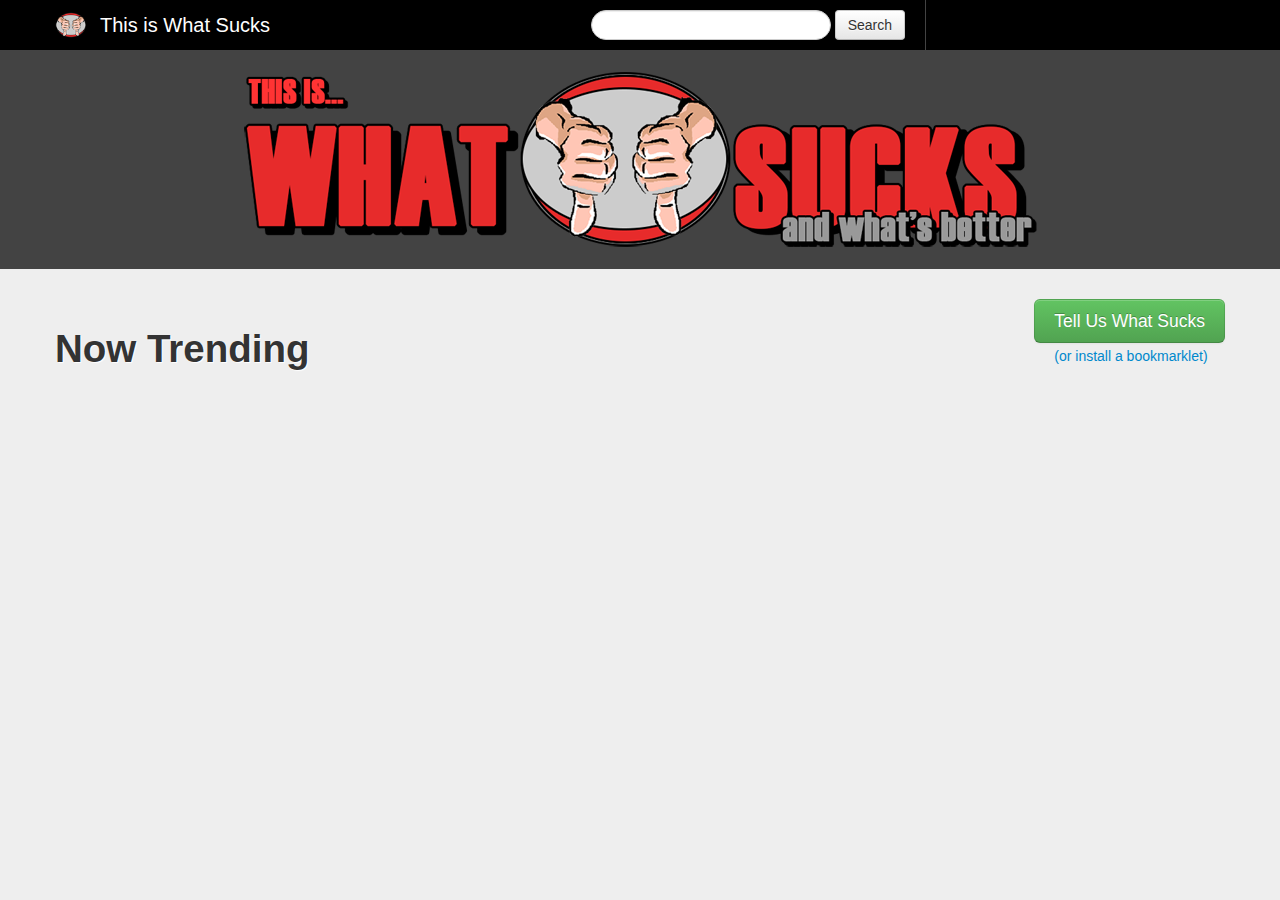
==== index.html @ 532cc8f7 "swlancaster db code" ====
<!DOCTYPE html>
<html lang="en">

    <head>
        <title>This is What Sucks</title>

		<meta name="viewport" content="width=device-width, initial-scale=1"> 

        <link rel="stylesheet" type="text/css" media="all" href="css/bootstrap.css" />
        <link rel="stylesheet" type="text/css" media="all" href="css/main.css" />
        <link rel="stylesheet" type="text/css" media="all" href="css/responsive.css" />

        <script type="text/javascript" src="js/jquery-1.9.1.min.js"></script>
        <script type="text/javascript" src="js/bootstrap.js"></script>
		
    </head>

    <body>

        <div class="navbar navbar-fixed-top">
            <div class="container">
                <div class="left span9">
                    <a href="/">
						<img class="logo" src="images/logo.png" />
                    	<div class="title">This is What Sucks</div>
					</a>
                    
                    <form class="form-search">
                        <input type="text" class="input-large search-query">
                        <button type="submit" class="btn">Search</button>
                    </form>
                </div>
                
                <div class="right span3">
                    <div class="facebook">
                        <div id="fb-root"></div>
						<script src="js/whatsucks.js" type="text/javascript"></script>
                        <fb:login-button autologoutlink="true" perms="email,status_update"></fb:login-button>
                        <div id="fbUser"></div>
                    </div>
                </div>
            </div>
        </div>

        <div class="splash">
            <div class="container">
                <img src="images/splash.png" />
            </div>
        </div>
        
        <div class="container"> 
            <div class="content">

				<div class="action">
                	<a href="#add-suck" role="button" class="btn btn-large btn-success submit" data-toggle="modal">Tell Us What Sucks</a>
					<p class="bookmarklet"><a href="bookmarklet.html">(or install a bookmarklet)</a></p>
				</div>

                <div id="add-suck" class="modal hide fade" tabindex="-1" role="dialog" aria-labelledby="label" aria-hidden="true">
                    <div class="modal-header">
                        <button type="button" class="close" data-dismiss="modal" aria-hidden="true">X</button>
                        <h3 id="label">Tell us what sucks...</h3>
                    </div>

                    <div class="modal-body">
                        <form class="form-horizontal">
                            <div class="control-group">
                                <label class="control-label" for="inputSucks">What Sucks</label>
                                <div class="controls">
                                    <input type="text" id="inputSucks" placeholder="Oscar Pistorius, cancer">
                                </div>
                            </div>
                        </form>

                        <form class="form-horizontal">
                            <div class="control-group">
                                <label class="control-label" for="inputImage">Got an image?</label>
                                <div class="controls">
                                    <input type="text" id="inputImage" placeholder="http://i.imgur.com/JJE9p.jpg">
                                </div>
                            </div>
                        </form>

                        <form class="form-horizontal">
                            <div class="control-group">
                                <label class="control-label" for="inputLink">Got a link?<br />(optional)</label>
                                <div class="controls">
                                    <input type="text" id="inputLink" placeholder="http://www.thisiswhatsucks.co">
                                </div>
                            </div>
                        </form>

                        <form class="form-horizontal">
                            <div class="control-group">
                                <label class="control-label" for="inputComment">Comment</label>
                                <div class="controls">
                                    <textarea id="inputComment" rows="4"></textarea>
                                </div>
                            </div>
                        </form>
                    </div>

                    <div class="modal-footer">
                        <button class="btn" data-dismiss="modal" aria-hidden="true">Close</button>
                        <button class="btn btn-primary" onClick="pushThing();">Submit</button>
                    </div>
                </div>

				<h1>Now Trending</h1>

				<div id="tiles" class="clearfix">
					<div id="tileRows" class="row">
						<div class="box span4">
							<div class="caption"><p>one</p></div>
						</div>

						<div class="box span4">
							<div class="caption"><p>two</p></div>
						</div>

						<div class="box span4">
							<div class="caption"><p>three</p></div>
						</div>
					</div>
				</div>
            </div>
        </div>
    </body>

</html>
---- css/main.css ----
body {
	margin: 0;
	padding: 0 0 20px;
	background-color: #EEE;
}

a, a:hover {
	color: #08C;
	text-decoration: none;
}

ul, li {
	list-style: none;
	margin: 0;
	padding: 0 0 10px;
}

.clearfix {
	clear: both;
}


/*** NAVIGATION BAR ***/

.navbar, .navbar .container {
	height: 50px;
	background-color: #000;
}

.navbar .left {
	height: 50px;
	position: relative;
}

.navbar .right {
	height: 50px;
	border-left: solid 1px #434343;
}

.navbar .logo {
	width: 32px;
	height: 32px;
	margin-top: 9px;
}

.navbar .title {
	top: 0;
	color: #FFF;
	font-size: 20px;
	margin: 15px 0 0 45px;
	position: absolute;
}

.navbar .form-search {
	float: right;
	margin: 10px 20px 0 0;
}

.navbar .form-search .btn {
	margin-top: 0;
}

.facebook {
	float: left;
	margin: 10px 0 0 20px;
}

.facebook iframe {
	margin-top: 5px;
}

.facebook #fbUser {
	display: inline-block;
}

.facebook #fbUser img {
	width: 22px;
	height: 22px;
	margin-top: 1px;
}


/*** MAIN ***/

.splash {
	text-align: center;
	padding: 70px 0 20px;
	background-color: #434343;
}

.content {
	padding-top: 30px;
}

.content h1 {
	float: left;
}

.content .action {
	float: right;
}

.content .bookmarklet {
	font-size: 14px;
	margin: 3px 0 0 20px;
}

#tiles {
	margin: 10px 0 30px;
	padding-top: 10px;
}

#tiles .box {
	height: 200px;
	margin: 0 10px 10px 0;
	background-color: #000;
	position: relative;
	overflow: hidden;
	text-align: center;
}

#tiles .caption {
	-ms-filter: "progid:DXImageTransform.Microsoft.Alpha(Opacity=80)";
	filter: alpha(opacity=80);
	-moz-opacity: 0.8;
	-khtml-opacity: 0.8;
	opacity: 0.8;
	background-color: #000;
	position: absolute;
	width: 100%;
	bottom: 0;
}

#tiles .caption p {
	color: #CCC;
	padding: 6px;
	font-size: 16px;
}


/*** SUCK ***/

.suck {
	padding-top: 80px;
}

.suck .img-large {
	text-align: center;
	margin-top: 20px;
	background-color: #000;
}

.suck img {
	width: 90%;
	padding: 20px;
}

.suck .caption {
	color: #CCC;
	padding: 25px 0;
	font-size: 20px;
	line-height: 24px;
	background-color: #000;
}

.suck .url {
	padding: 8px 0;
	font-size: 16px;
	background-color: #333;
}

.suck .sidebar {
	margin-left: 30px;
}

.suck .sidebar h3 {
	line-height: 28px;
	margin-top: 20px !important;
}

.suck .alternative {
	padding-bottom: 20px;
}

.suck .alternative li {
	color: #434343;
	font-size: 17px;
	margin-left: 5px;
	padding-bottom: 5px;
}

.suck .similar-sucks li {
	height: 100px;
	margin-bottom: 10px;
	overflow: hidden;
}

.suck .similar-sucks img {
	width: 100%;
	padding: 0;
	background-color: #333;
}


/*** BOOKMARKLET ***/

.install h4 {
	margin-top: 30px !important;
}

.install .desc {
	color: #878787;
	margin: 5px 0 30px;
	font-style: italic;
}

.install .btn {
	margin-bottom: 30px;
}

.install textarea {
	width: 98%;
}


/*** BOOTSTRAP OVERRIDES ***/

h1 {
	text-shadow: 1px 1px 1px #FFF;
	margin: 30px 0 0 !important;
}

h4 {
	margin-top: 0 !important;
}

[class*="span"] {
	margin-left: 0 !important;
}

.modal {
	position: absolute !important;
}

.modal-header {
	background-color: #DDD;
}

.modal-body input, .modal-body textarea {
	width: 90% ;
}

.control-label {
	font-size: 16px;
	color: #333;
}

.row {
	margin: 10px 0 0 !important;
}
---- css/responsive.css ----
@media only screen and (max-width: 979px) {
	.navbar .left {
		padding-left: 10px !important;
	}
	
	.navbar .form-search .input-large {
		width: 150px;
	}
	
	.navbar-fixed-top {
		margin-bottom: 0;
	}
	
	.splash {
		padding-top: 20px;
	}
	
	.tiles .overlay {
		display: none;
	}
	
	.suck {
		padding-top: 30px;
	}
}

@media only screen and (max-width: 767px) {
	.navbar {
		margin: 0;
	}
	
	.navbar .logo {
		float: left;
		margin-right: 20px;
	}

	.navbar .form-search {
		float: left;
	}

	.navbar .title {
		display: none;
	}

	.navbar .form-search .input-large {
		width: 200px;
	}
	
	.navbar .facebook {
		float: right;
		margin-top: -40px;
		padding-right: 20px;
	}

	.suck .sidebar {
		margin: 50px 0 0;
	}

	.content {
		padding: 30px 20px 0;
	}

	.content h1 {
		clear: both;
	}

	.content .action {
		float: left;
		margin: 0;
	}
}

@media only screen and (max-width: 480px) {
	.navbar .form-search {
		display:  none;
	}
	
	.content {
		padding: 30px 10px 0;
	}
	
	.tiles {
		padding-top: 0;
	}
	
	.suck .img-large {
		margin-top: 10px;
	}
}
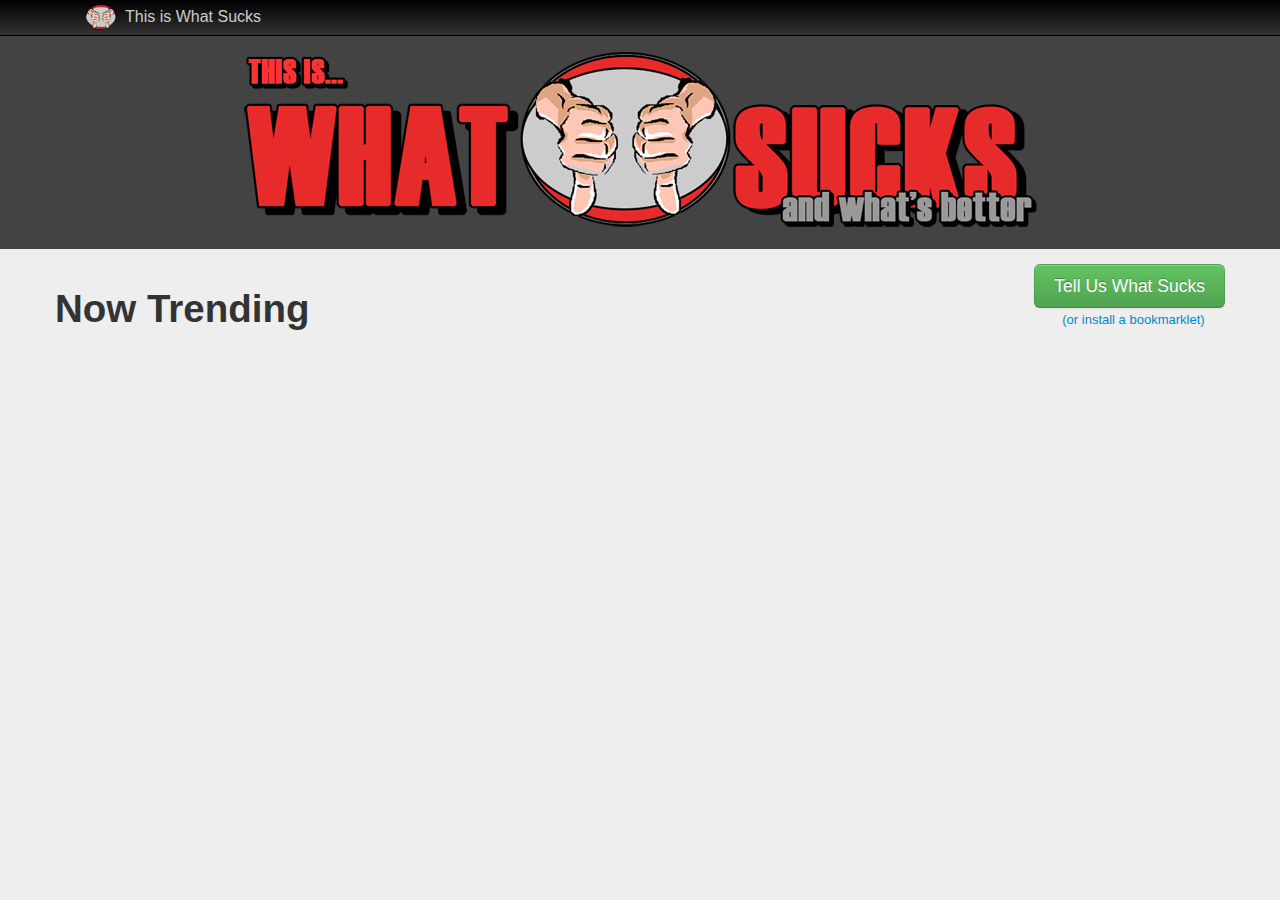
==== commit 28ab37b9: "split column detail pages and lots of cleanup" ====
--- a/index.html
+++ b/index.html
@@ -2,9 +2,9 @@
 <html lang="en">
 
     <head>
-        <title>This is What Sucks</title>
+        <title>This is What Sucks... and What's Better</title>
 
-		<meta name="viewport" content="width=device-width, initial-scale=1"> 
+        <meta name="viewport" content="width=device-width, initial-scale=1"> 
 
         <link rel="stylesheet" type="text/css" media="all" href="css/bootstrap.css" />
         <link rel="stylesheet" type="text/css" media="all" href="css/main.css" />
@@ -12,7 +12,7 @@
 
         <script type="text/javascript" src="js/jquery-1.9.1.min.js"></script>
         <script type="text/javascript" src="js/bootstrap.js"></script>
-		
+
     </head>
 
     <body>
@@ -21,20 +21,20 @@
             <div class="container">
                 <div class="left span9">
                     <a href="/">
-						<img class="logo" src="images/logo.png" />
-                    	<div class="title">This is What Sucks</div>
-					</a>
+                        <img class="logo" alt="logo" src="images/logo.png" />
+                        <div class="title">This is What Sucks</div>
+                    </a>
                     
-                    <form class="form-search">
+                    <!--<form class="form-search">
                         <input type="text" class="input-large search-query">
                         <button type="submit" class="btn">Search</button>
-                    </form>
+                    </form>-->
                 </div>
                 
                 <div class="right span3">
                     <div class="facebook">
                         <div id="fb-root"></div>
-						<script src="js/whatsucks.js" type="text/javascript"></script>
+                        <script src="js/whatsucks.js" type="text/javascript"></script>
                         <fb:login-button autologoutlink="true" perms="email,status_update"></fb:login-button>
                         <div id="fbUser"></div>
                     </div>
@@ -44,17 +44,17 @@
 
         <div class="splash">
             <div class="container">
-                <img src="images/splash.png" />
+                <img alt="splash" src="images/splash.png" />
             </div>
         </div>
         
         <div class="container"> 
             <div class="content">
 
-				<div class="action">
-                	<a href="#add-suck" role="button" class="btn btn-large btn-success submit" data-toggle="modal">Tell Us What Sucks</a>
-					<p class="bookmarklet"><a href="bookmarklet.html">(or install a bookmarklet)</a></p>
-				</div>
+                <div class="action">
+                    <a href="#add-suck" role="button" class="btn btn-large btn-success submit" data-toggle="modal">Tell Us What Sucks</a>
+                    <p class="bookmarklet"><a href="bookmarklet.html">(or install a bookmarklet)</a></p>
+                </div>
 
                 <div id="add-suck" class="modal hide fade" tabindex="-1" role="dialog" aria-labelledby="label" aria-hidden="true">
                     <div class="modal-header">
@@ -83,7 +83,7 @@
 
                         <form class="form-horizontal">
                             <div class="control-group">
-                                <label class="control-label" for="inputLink">Got a link?<br />(optional)</label>
+                                <label class="control-label" for="inputLink">Got a link?</label>
                                 <div class="controls">
                                     <input type="text" id="inputLink" placeholder="http://www.thisiswhatsucks.co">
                                 </div>
@@ -106,23 +106,13 @@
                     </div>
                 </div>
 
-				<h1>Now Trending</h1>
+                <h1>Now Trending</h1>
 
-				<div id="tiles" class="clearfix">
-					<div id="tileRows" class="row">
-						<div class="box span4">
-							<div class="caption"><p>one</p></div>
-						</div>
-
-						<div class="box span4">
-							<div class="caption"><p>two</p></div>
-						</div>
-
-						<div class="box span4">
-							<div class="caption"><p>three</p></div>
-						</div>
-					</div>
-				</div>
+                <div class="tiles clearfix">
+                    <div id="tileRows" class="row">
+                        Sorry, Nothing Sucks.
+                    </div>
+                </div>
             </div>
         </div>
     </body>
--- a/css/main.css
+++ b/css/main.css
@@ -23,31 +23,38 @@
 /*** NAVIGATION BAR ***/
 
 .navbar, .navbar .container {
-	height: 50px;
-	background-color: #000;
+	height: 35px;
+	border-bottom: solid 1px #000;
+	background: #000000;
+	background: -moz-linear-gradient(top,  #000000 0%, #333333 100%);
+	background: -webkit-gradient(linear, left top, left bottom, color-stop(0%,#000000), color-stop(100%,#333333));
+	background: -webkit-linear-gradient(top,  #000000 0%,#333333 100%);
+	background: -o-linear-gradient(top,	 #000000 0%,#333333 100%);
+	background: -ms-linear-gradient(top,  #000000 0%,#333333 100%);
+	background: linear-gradient(to bottom,	#000000 0%,#333333 100%);
+	filter: progid:DXImageTransform.Microsoft.gradient( startColorstr='#000000', endColorstr='#333333',GradientType=0 );
 }
 
 .navbar .left {
-	height: 50px;
+	height: 35px;
 	position: relative;
 }
 
 .navbar .right {
-	height: 50px;
-	border-left: solid 1px #434343;
+	height: 35px;
 }
 
 .navbar .logo {
 	width: 32px;
 	height: 32px;
-	margin-top: 9px;
+	margin-top: 1px;
 }
 
 .navbar .title {
 	top: 0;
-	color: #FFF;
-	font-size: 20px;
-	margin: 15px 0 0 45px;
+	color: #CCC;
+	font-size: 16px;
+	margin: 7px 0 0 40px;
 	position: absolute;
 }
 
@@ -62,7 +69,7 @@
 
 .facebook {
 	float: left;
-	margin: 10px 0 0 20px;
+	margin: 2px 0 0 20px;
 }
 
 .facebook iframe {
@@ -84,42 +91,41 @@
 
 .splash {
 	text-align: center;
-	padding: 70px 0 20px;
+	padding: 50px 0 20px;
 	background-color: #434343;
 }
 
 .content {
-	padding-top: 30px;
-}
-
-.content h1 {
-	float: left;
+	padding: 30px 0 0;
+	position: relative;
 }
 
 .content .action {
-	float: right;
+	top: 15px;
+	right: 0;
+	position: absolute;
 }
 
 .content .bookmarklet {
-	font-size: 14px;
-	margin: 3px 0 0 20px;
-}
-
-#tiles {
+	font-size: 13px;
+	margin: 2px 0 0 28px;
+}
+
+.tiles {
 	margin: 10px 0 30px;
-	padding-top: 10px;
-}
-
-#tiles .box {
+	padding-top: 5px;
+}
+
+.tiles .box {
 	height: 200px;
-	margin: 0 10px 10px 0;
+	margin-bottom: 20px;
 	background-color: #000;
 	position: relative;
 	overflow: hidden;
 	text-align: center;
 }
 
-#tiles .caption {
+.tiles .caption {
 	-ms-filter: "progid:DXImageTransform.Microsoft.Alpha(Opacity=80)";
 	filter: alpha(opacity=80);
 	-moz-opacity: 0.8;
@@ -131,7 +137,7 @@
 	bottom: 0;
 }
 
-#tiles .caption p {
+.tiles .caption p {
 	color: #CCC;
 	padding: 6px;
 	font-size: 16px;
@@ -141,45 +147,54 @@
 /*** SUCK ***/
 
 .suck {
-	padding-top: 80px;
-}
-
-.suck .img-large {
+	padding-top: 65px;
+}
+
+.suck h1,
+.suck .modal h3 {
+	margin-top: 0;
+}
+
+.suck h3 {
+	margin: 50px 0 0;
+}
+
+.suck .action {
+	top: 50px;
+}
+
+.suck .what-sucks {
+	margin: 80px 0 0;
 	text-align: center;
-	margin-top: 20px;
-	background-color: #000;
-}
-
-.suck img {
-	width: 90%;
-	padding: 20px;
+	background-color: #DDD;
+}
+
+.suck .whats-better {
+	margin-top: 80px;
+	background-color: #DDD;
+}
+
+.suck .what-sucks .wrapper,
+.suck .whats-better .wrapper {
+	margin: 20px;
+}
+
+.suck .what-sucks h1 {
+	text-align: left;
 }
 
 .suck .caption {
 	color: #CCC;
-	padding: 25px 0;
-	font-size: 20px;
-	line-height: 24px;
+	padding: 20px 0;
+	font-size: 16px;
 	background-color: #000;
 }
 
 .suck .url {
 	padding: 8px 0;
-	font-size: 16px;
+	font-size: 13px;
+	line-height: 15px;
 	background-color: #333;
-}
-
-.suck .sidebar {
-	margin-left: 30px;
-}
-
-.suck .sidebar h3 {
-	line-height: 28px;
-	margin-top: 20px !important;
-}
-
-.suck .alternative {
-	padding-bottom: 20px;
 }
 
 .suck .alternative li {
@@ -189,6 +204,10 @@
 	padding-bottom: 5px;
 }
 
+.suck button {
+	margin-bottom: 10px;
+}
+
 .suck .similar-sucks li {
 	height: 100px;
 	margin-bottom: 10px;
@@ -225,19 +244,6 @@
 
 /*** BOOTSTRAP OVERRIDES ***/
 
-h1 {
-	text-shadow: 1px 1px 1px #FFF;
-	margin: 30px 0 0 !important;
-}
-
-h4 {
-	margin-top: 0 !important;
-}
-
-[class*="span"] {
-	margin-left: 0 !important;
-}
-
 .modal {
 	position: absolute !important;
 }
@@ -254,7 +260,3 @@
 	font-size: 16px;
 	color: #333;
 }
-
-.row {
-	margin: 10px 0 0 !important;
-}
--- a/css/responsive.css
+++ b/css/responsive.css
@@ -15,12 +15,12 @@
 		padding-top: 20px;
 	}
 	
-	.tiles .overlay {
-		display: none;
+	.suck {
+		padding-top: 30px;
 	}
 	
-	.suck {
-		padding-top: 30px;
+	.suck .action {
+		top: 15px;
 	}
 }
 
@@ -38,10 +38,6 @@
 		float: left;
 	}
 
-	.navbar .title {
-		display: none;
-	}
-
 	.navbar .form-search .input-large {
 		width: 200px;
 	}
@@ -52,12 +48,8 @@
 		padding-right: 20px;
 	}
 
-	.suck .sidebar {
-		margin: 50px 0 0;
-	}
-
 	.content {
-		padding: 30px 20px 0;
+		padding: 20px 20px 0;
 	}
 
 	.content h1 {
@@ -66,24 +58,33 @@
 
 	.content .action {
 		float: left;
+		margin: 0 0 30px;
+		position: static;
+	}
+	
+	.suck .action {
 		margin: 0;
+	}
+	
+	.suck h1 {
+		padding-top: 10px;
+	}
+	
+	.suck .what-sucks, .suck .whats-better {
+		margin-top: 0;
 	}
 }
 
 @media only screen and (max-width: 480px) {
+	.navbar .title {
+		display: none;
+	}
+	
 	.navbar .form-search {
 		display:  none;
 	}
 	
 	.content {
-		padding: 30px 10px 0;
-	}
-	
-	.tiles {
-		padding-top: 0;
-	}
-	
-	.suck .img-large {
-		margin-top: 10px;
+		padding: 20px 10px 0;
 	}
 }